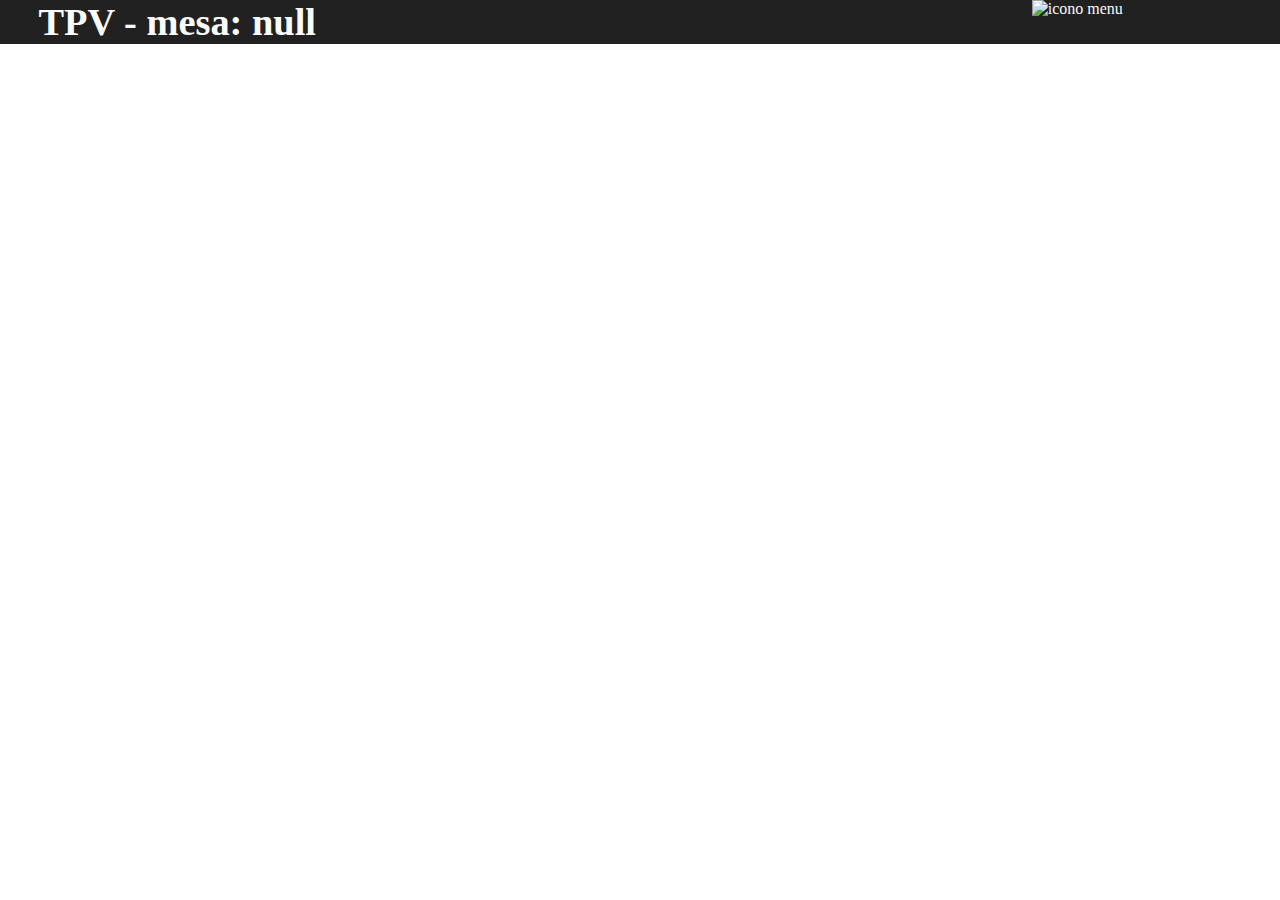
==== app/www/bebida.html @ e5b9f5f1 "cateegorias, boton de atras" ====
<!DOCTYPE html>
<html>
    <head>
        <meta charset="utf-8" />
        <meta name="format-detection" content="telephone=no" />
        <meta name="msapplication-tap-highlight" content="no" />
        <meta name="viewport" content="user-scalable=no, initial-scale=1.0, maximum-scale=1.0, minimum-scale=1, width=device-width, height=device-height" />
		<link rel="stylesheet" type="text/css" href="css/roboto_bold/stylesheet.css" />
		<link rel="stylesheet" type="text/css" href="css/roboto_regular/stylesheet.css" />
        <link rel="stylesheet" type="text/css" href="css/estilos.css" />
        <title></title>
    </head>
    <body>
        
        <section id="bebida" class="productos"></section>

        <script type="text/javascript" src="phonegap.js"></script>
        <script type="text/javascript" src="js/jquery.js"></script>
        <script type="text/javascript" src="js/carrito.js"></script>
        <script type="text/javascript" src="js/productos.js"></script>
		<script type="text/javascript" src="js/fastclick.js"></script>
        <script type="text/javascript" src="js/codigo.js"></script>
    </body>
</html>
---- app/www/css/estilos.css ----
*{
	margin: 0;
	padding: 0;
	box-sizing: border-box;
	font-size: 16px;
	font-family: "robotoregular";
}
body{
	margin-top: 15%;
	margin-bottom: 20%;
}
.cierre{
	clear: both;
}
.btnClaro{
	border: none;
	color: #212121;
	background-color: #fafafa;
	padding: 2%;
	border-radius: 5px;
	text-decoration: none;
}
.btnOscuro{
	border: none;
	color: #fafafa;
	background-color: #212121;
	padding: 2%;
	border-radius: 5px;
	text-decoration: none;
}
section{
	width: 96%;
	margin: auto;
}


/*CABECERA*/

header{
	width: 100%;
	position: fixed;
	top: 0;
	left: 0;
	background-color: #212121;
	color: #fafafa;
	padding-left: 3%;
}
header h1{
	display: inline-block;
	font-size: 2.4em;
}
#burger{
	width: 20%;
	float: right;
}


/*MENU ARRIBA*/

#menuArriba{
	display: none;
	position: fixed;
	top: 7.5%;
	left: 0;
	width: 100%;
	background-color: #212121;
	color: #fafafa;
}
#menuArriba ul{
	width: 100%;
}
#menuArriba ul li{
	border-top: 1px solid #eee;
	padding: 3% 0;
	padding-left: 10%;
}


/*MENU ABAJO*/

nav{
	position: fixed;
	bottom: 0;
	left: 0;
	background-color: #212121;
	color: #fafafa;
	width: 100%;
}
nav ul{
	width: 100%;
}
nav ul li{
	display: inline-block;
	padding: 4% 3.3%;
}
nav ul li a{
	color: #fafafa;
	text-decoration: none;
}


/*CARRITO*/

#carrito{
	display: none;
	width: 100%;
	height: 86%;
	background-color: #212121;
	position: fixed;
	top: 7.5%;
	left: 0;
	z-index: 100;
	color: #fafafa;
	padding: 4%;
}
#carrito .btnClaro{
	background-color: #fafafa;
	color: #212121;
}
#carrito > .btnClaro{
	width: 48%;
	margin: 0 .5%;
}
#carrito ul{
	margin: 5% 0;
	list-style-type: none;
	max-height: 60%;
	overflow-y: auto;
}
#carrito ul li{
	border-bottom: 1px solid #eee;
	padding: 3% 0;
}
#carrito ul li div{
	width: 70%;
	text-align: right;
	float: right;
}
#carrito ul li p{
	display: inline-block;
	margin: 1% 2%;
}
#carrito ul li div .btnClaro{
	margin: 0 4%;
	padding: 1.5% 5% 1% 5%;
	color: #fafafa;
	background-color: #212121;
	border: 1px solid #fafafa;
}
#carrito ul li div .btnClaro:last-child{
	margin-left: 18%;
}
#carrito #total{
	font-size: 1.3em;
	text-align: center;
}


/*CUERPO*/

/*INICIO*/

#comenzarPedido{
	display: block;
	width: 60%; 
	margin: auto;
	text-align: center;
	padding: 5% 0;
	margin-top: 90%;
}
#login{
	display: none;
	position: absolute;
	top: 20%;
	left: 20%;
	width: 60%;
	background-color: #212121;
	color: #fafafa;
	padding: 2%;
	border-radius: 5px;
}
#login .btnClaro{
	background-color: #fafafa;
	color: #212121;
	margin: 5%;
}

/*PRODUCTOS*/

.productos article{
	margin: 7%% 0;
}
.productos article img{
	width: 100%;
	margin: 1.5% 0;
}
.productos article p{
	display: inline-block;
}
.productos article .btnOscuro{
	float: right;
}

/*CONFIGURACION*/

#configuracion p{
	background-color: grey;
	display: inline-block;
	width: 20%;
	padding: 3% 0;
	margin: 2%;
	text-align: center;
	border-radius: 5px;
}
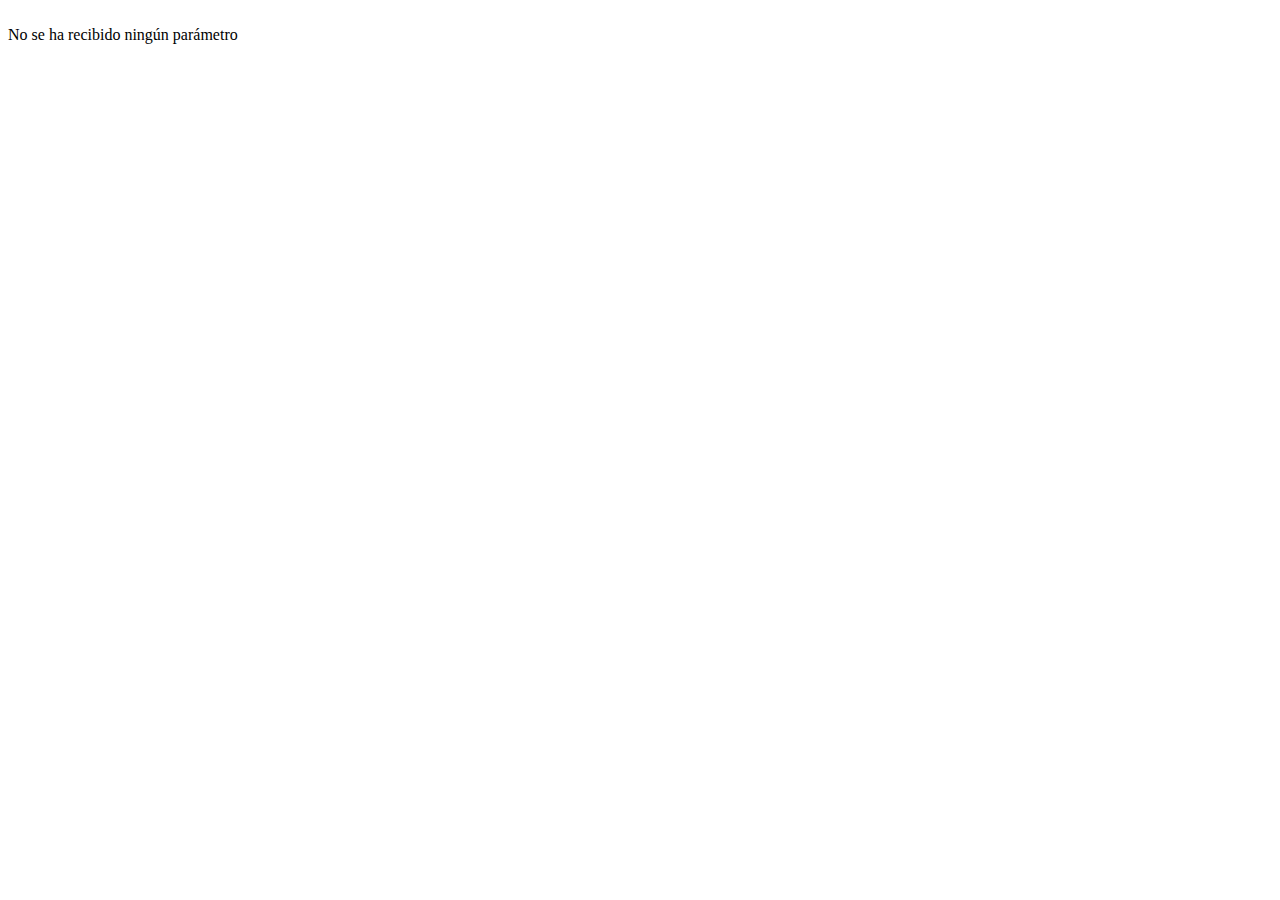
==== commit 3aa632fa: "aa" ====
--- a/app/www/bebida.html
+++ b/app/www/bebida.html
@@ -12,7 +12,7 @@
     </head>
     <body>
         
-        <section id="bebida" class="productos"></section>
+        <section id="bebida" class="subCat"></section>
 
         <script type="text/javascript" src="phonegap.js"></script>
         <script type="text/javascript" src="js/jquery.js"></script>
--- a/app/www/css/estilos.css
+++ b/app/www/css/estilos.css
@@ -47,7 +47,8 @@
 }
 header h1{
 	display: inline-block;
-	font-size: 2.4em;
+	font-size: 1.5em;
+	margin-top: 2%;
 }
 #burger{
 	width: 20%;
@@ -211,4 +212,22 @@
 	margin: 2%;
 	text-align: center;
 	border-radius: 5px;
+}
+
+/*SUBCATEGORIAS*/
+
+.subCat div{
+	width: 46%;
+	display: inline-block;
+	margin: 2%;
+	background-color: #ddd;
+	color: #212121;
+	border-radius: 5px;
+	text-align: center;
+}
+.subCat div a{
+	color: #212121;
+	text-decoration: none;
+	display: block;
+	padding: 15% 0;
 }